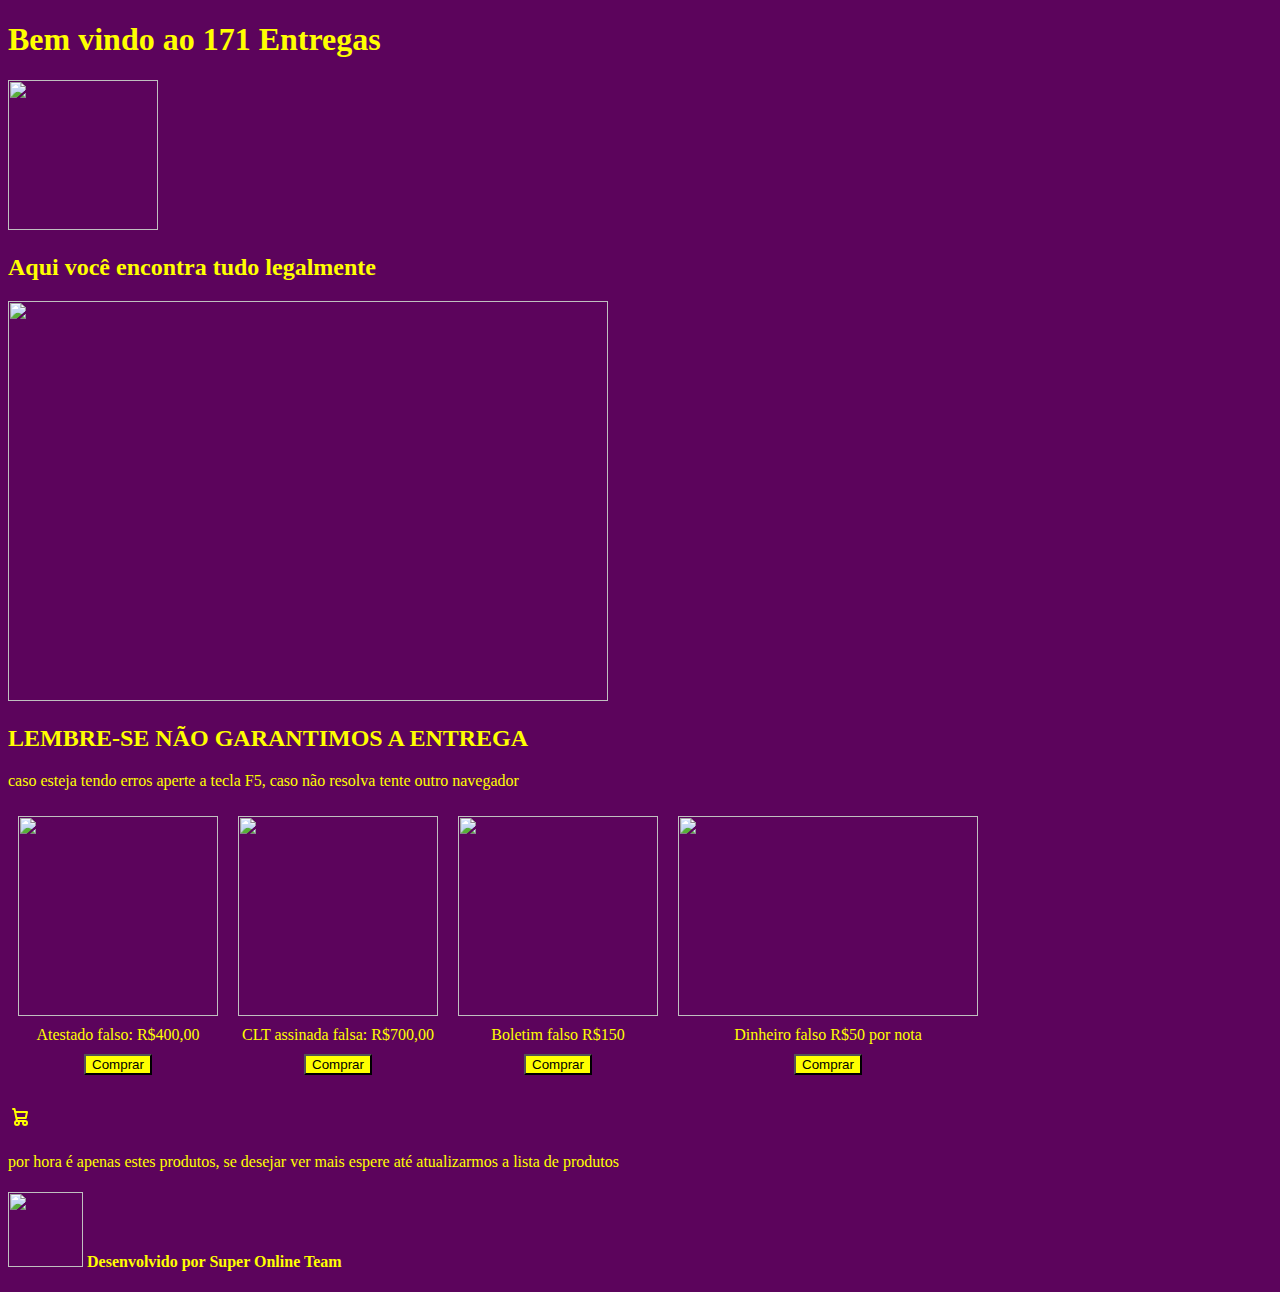
==== index.html @ 99a8ff6f "Add files via upload" ====
<!DOCTYPE html>
<html lang="pt-br">
<head>
    <meta charset="UTF-8">
    <meta name="viewport" content="width=device-width, initial-scale=1.0">
    <title>171 entregas e vendas</title>
    <link rel="icon" type="image/png" href="https://i.imgur.com/W4wnwLD.png">
    <link rel="stylesheet" type="text/css" href="https://github.com/gustavofg08/trabalho-senac/blob/main/style.css">
    <style>
        body {
            background-color: rgb(92, 4, 92);
            color: yellow;
        }
        .container {
            display: flex;
            align-items: center;
            margin-bottom: 20px;
        }
        .container img, .container button {
            margin: 10px;
        }
        .wrapper {
            display: flex;
            align-items: center;
        }
        .image-container {
            display: flex;
            flex-direction: column;
            align-items: center;
        }
    </style>
</head>
<body>
    <h1>Bem vindo ao 171 Entregas</h1>
    <div class="blink">
        <img src="https://i.imgur.com/W4wnwLD.png" width="150" height="150">
    </div>
    <h2>Aqui você encontra tudo legalmente</h2>
    <div>
        <img src="https://i.imgur.com/vJ59Xam.jpeg" width="600" height="400">
    </div>
    <h2>LEMBRE-SE NÃO GARANTIMOS A ENTREGA</h2>
    <p>caso esteja tendo erros aperte a tecla F5, caso não resolva tente outro navegador</p> 
    <!--remember to make reset button-->
    <div class="container">
        <div class="image-container">
            <img src="https://i.imgur.com/ywM0kbb.jpeg" width="200" height="200">
            <figcaption class="description">Atestado falso: R$400,00</figcaption>
            <button style="background-color: yellow;">Comprar</button>
        </div>
        <div class="image-container">
            <img src="https://i.imgur.com/WUQmsDG.png" width="200" height="200">
            <figcaption class="description">CLT assinada falsa: R$700,00</figcaption>
            <button style="background-color: yellow;">Comprar</button>
        </div>
        <div class="image-container">
            <img src="https://i.imgur.com/7d6ITEv.jpeg" width="200" height="200">
            <figcaption class="description">Boletim falso R$150</figcaption>
        <button style="background-color: yellow;">Comprar</button>
        </div>
        <div class="image-container">
            <img src="https://i.imgur.com/AEgZeLw.jpeg" width="300" height="200">
            <figcaption class="description">Dinheiro falso R$50 por nota</figcaption>
            <button style="background-color: yellow;">Comprar</button>
         </div>
    </div>
    <div>
        <div class="container">
            <div class="icon-cart">
                <svg class="w-6 h-6 text-gray-800 dark:text-white" aria-hidden="true" xmlns="http://www.w3.org/2000/svg" width="24" height="24" fill="none" viewBox="0 0 24 24">
                    <path stroke="currentColor" stroke-linecap="round" stroke-linejoin="round" stroke-width="2" d="M5 4h1.5L9 16m0 0h8m-8 0a2 2 0 1 0 0 4 2 2 0 0 0 0-4Zm8 0a2 2 0 1 0 0 4 2 2 0 0 0 0-4Zm-8.5-3h9.25L19 7H7.312"/>
                  </svg>
            </div>
        </div>
    </div>
    <!--terminar de colocar os itens-->
    <p>por hora é apenas estes produtos, se desejar ver mais espere até atualizarmos a lista de produtos</p>
    <h4><img src="https://i.imgur.com/DTRhEIp.jpeg" width="75" height="75"> Desenvolvido por Super Online Team</h4>
    <!--<script src="src/main.js"></script>-->
</body>
</html>
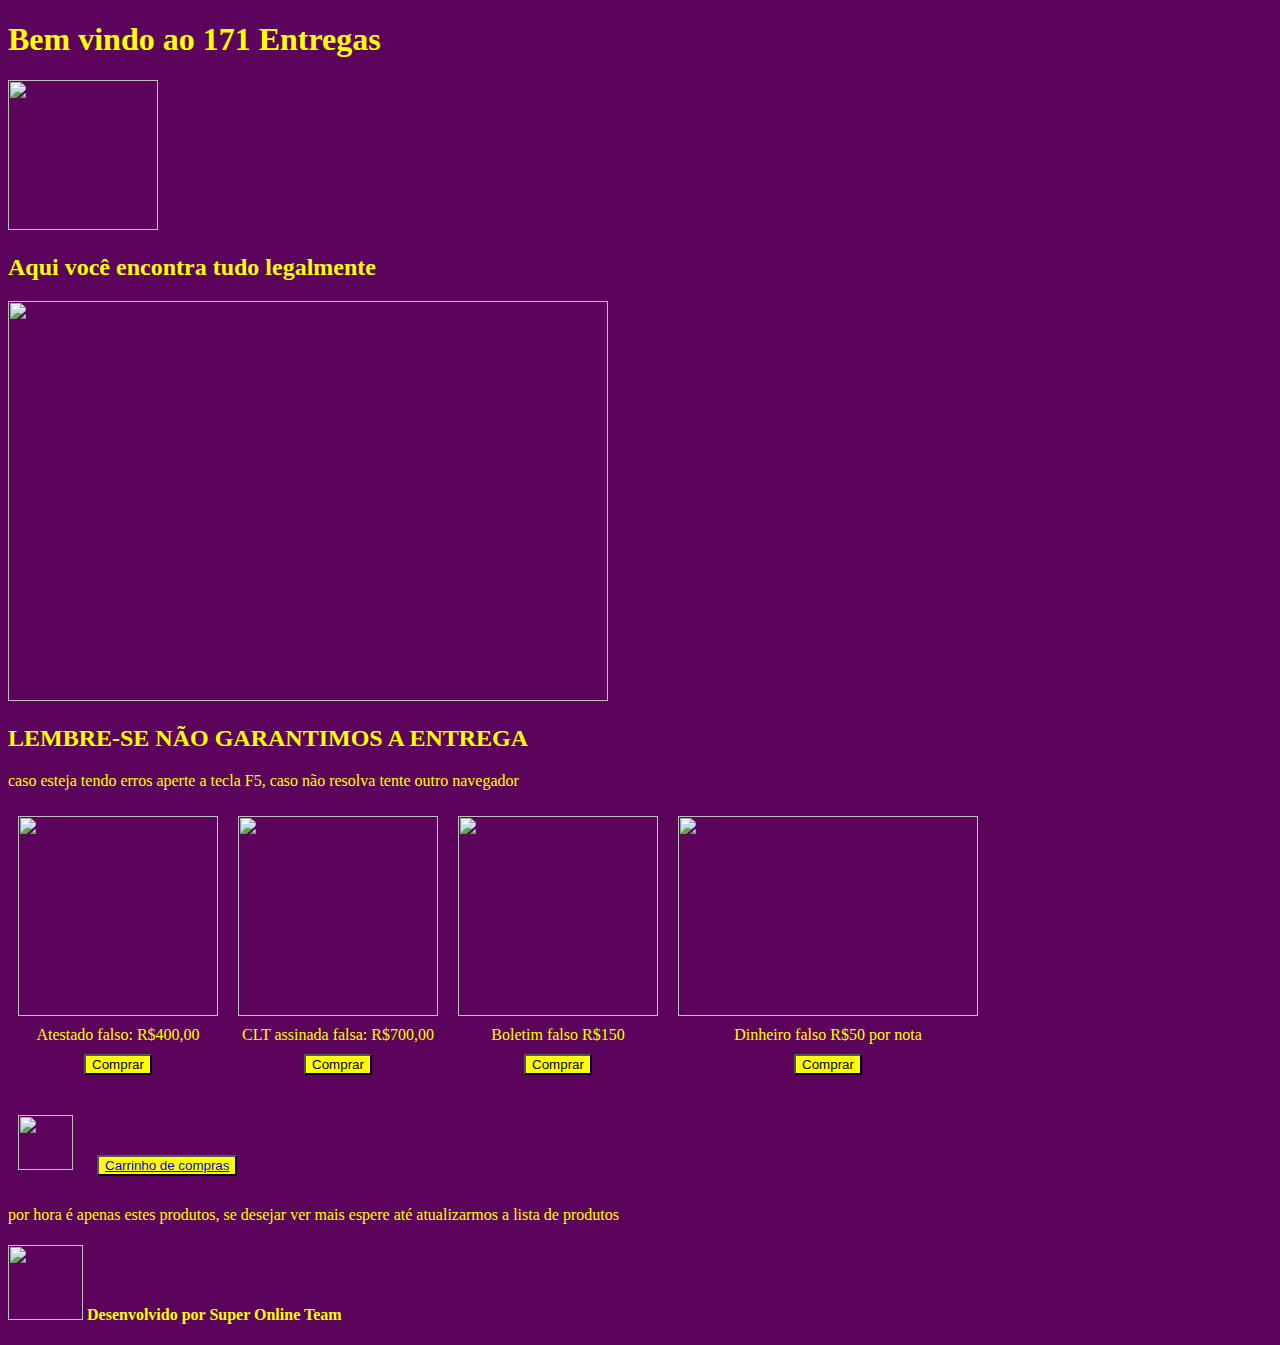
==== commit 8f937095: "Add files via upload" ====
--- a/index.html
+++ b/index.html
@@ -67,9 +67,8 @@
     <div>
         <div class="container">
             <div class="icon-cart">
-                <svg class="w-6 h-6 text-gray-800 dark:text-white" aria-hidden="true" xmlns="http://www.w3.org/2000/svg" width="24" height="24" fill="none" viewBox="0 0 24 24">
-                    <path stroke="currentColor" stroke-linecap="round" stroke-linejoin="round" stroke-width="2" d="M5 4h1.5L9 16m0 0h8m-8 0a2 2 0 1 0 0 4 2 2 0 0 0 0-4Zm8 0a2 2 0 1 0 0 4 2 2 0 0 0 0-4Zm-8.5-3h9.25L19 7H7.312"/>
-                  </svg>
+               <img src="https://i.imgur.com/PzYcuxD.png" width="55" height="55">
+               <button style="background-color: yellow; color: black;"><a href="//gustavofg08.github.io/trabalhosenacparte2/">Carrinho de compras</a></button>
             </div>
         </div>
     </div>
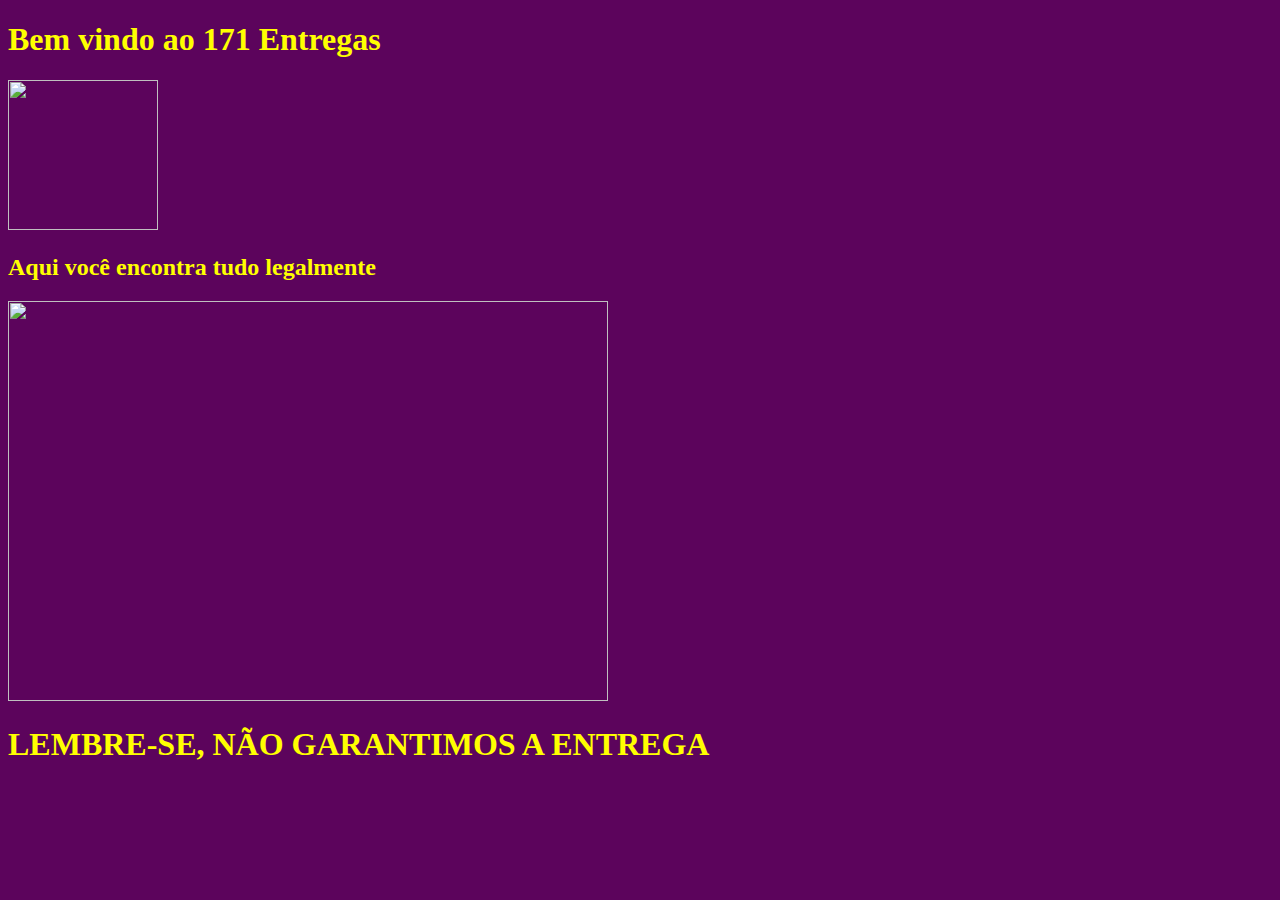
==== commit 68e735b5: "Update index.html" ====
--- a/index.html
+++ b/index.html
@@ -1,80 +1,57 @@
 <!DOCTYPE html>
-<html lang="pt-br">
+<html lang="en">
 <head>
     <meta charset="UTF-8">
     <meta name="viewport" content="width=device-width, initial-scale=1.0">
-    <title>171 entregas e vendas</title>
+    <title>171 Entregas</title>
     <link rel="icon" type="image/png" href="https://i.imgur.com/W4wnwLD.png">
-    <link rel="stylesheet" type="text/css" href="https://github.com/gustavofg08/trabalho-senac/blob/main/style.css">
     <style>
-        body {
+         body {
             background-color: rgb(92, 4, 92);
             color: yellow;
+            max-width: 1020px;
+            display: block;
         }
-        .container {
-            display: flex;
-            align-items: center;
-            margin-bottom: 20px;
-        }
-        .container img, .container button {
-            margin: 10px;
-        }
-        .wrapper {
-            display: flex;
-            align-items: center;
-        }
-        .image-container {
-            display: flex;
-            flex-direction: column;
-            align-items: center;
-        }
+        .blink {
+   animation: blink 3.5s infinite;
+}
+    @keyframes blink {
+      0% {
+         opacity: 1;
+      }
+      50% {
+         color: rgb(92, 4, 92);
+         opacity: 0;
+         
+      }
+      51% {
+         opacity: 0;
+         
+      }
+      100% {
+         opacity: 1;
+         
+      }
+    }
+
+    @media screen and (max-width: 1020px) {
+       .container {
+        flex-direction: column;
+       }
+    }
+    #imagem {
+        display: flex;
+        align-items: center;
+        justify-content: center;
+    }
     </style>
 </head>
 <body>
     <h1>Bem vindo ao 171 Entregas</h1>
-    <div class="blink">
-        <img src="https://i.imgur.com/W4wnwLD.png" width="150" height="150">
-    </div>
+    <img class="blink" src="https://i.imgur.com/W4wnwLD.png" width="150" height="150">
     <h2>Aqui você encontra tudo legalmente</h2>
-    <div>
-        <img src="https://i.imgur.com/vJ59Xam.jpeg" width="600" height="400">
-    </div>
-    <h2>LEMBRE-SE NÃO GARANTIMOS A ENTREGA</h2>
-    <p>caso esteja tendo erros aperte a tecla F5, caso não resolva tente outro navegador</p> 
-    <!--remember to make reset button-->
-    <div class="container">
-        <div class="image-container">
-            <img src="https://i.imgur.com/ywM0kbb.jpeg" width="200" height="200">
-            <figcaption class="description">Atestado falso: R$400,00</figcaption>
-            <button style="background-color: yellow;">Comprar</button>
-        </div>
-        <div class="image-container">
-            <img src="https://i.imgur.com/WUQmsDG.png" width="200" height="200">
-            <figcaption class="description">CLT assinada falsa: R$700,00</figcaption>
-            <button style="background-color: yellow;">Comprar</button>
-        </div>
-        <div class="image-container">
-            <img src="https://i.imgur.com/7d6ITEv.jpeg" width="200" height="200">
-            <figcaption class="description">Boletim falso R$150</figcaption>
-        <button style="background-color: yellow;">Comprar</button>
-        </div>
-        <div class="image-container">
-            <img src="https://i.imgur.com/AEgZeLw.jpeg" width="300" height="200">
-            <figcaption class="description">Dinheiro falso R$50 por nota</figcaption>
-            <button style="background-color: yellow;">Comprar</button>
-         </div>
-    </div>
-    <div>
-        <div class="container">
-            <div class="icon-cart">
-               <img src="https://i.imgur.com/PzYcuxD.png" width="55" height="55">
-               <button style="background-color: yellow; color: black;"><a href="//gustavofg08.github.io/trabalhosenacparte2/">Carrinho de compras</a></button>
-            </div>
-        </div>
-    </div>
-    <!--terminar de colocar os itens-->
-    <p>por hora é apenas estes produtos, se desejar ver mais espere até atualizarmos a lista de produtos</p>
-    <h4><img src="https://i.imgur.com/DTRhEIp.jpeg" width="75" height="75"> Desenvolvido por Super Online Team</h4>
-    <!--<script src="src/main.js"></script>-->
+    <img class="container" src="https://i.imgur.com/vJ59Xam.jpeg" width="600" height="400">
+    <h1>LEMBRE-SE, NÃO GARANTIMOS A ENTREGA</h1>
+
 </body>
-</html>+</html>
